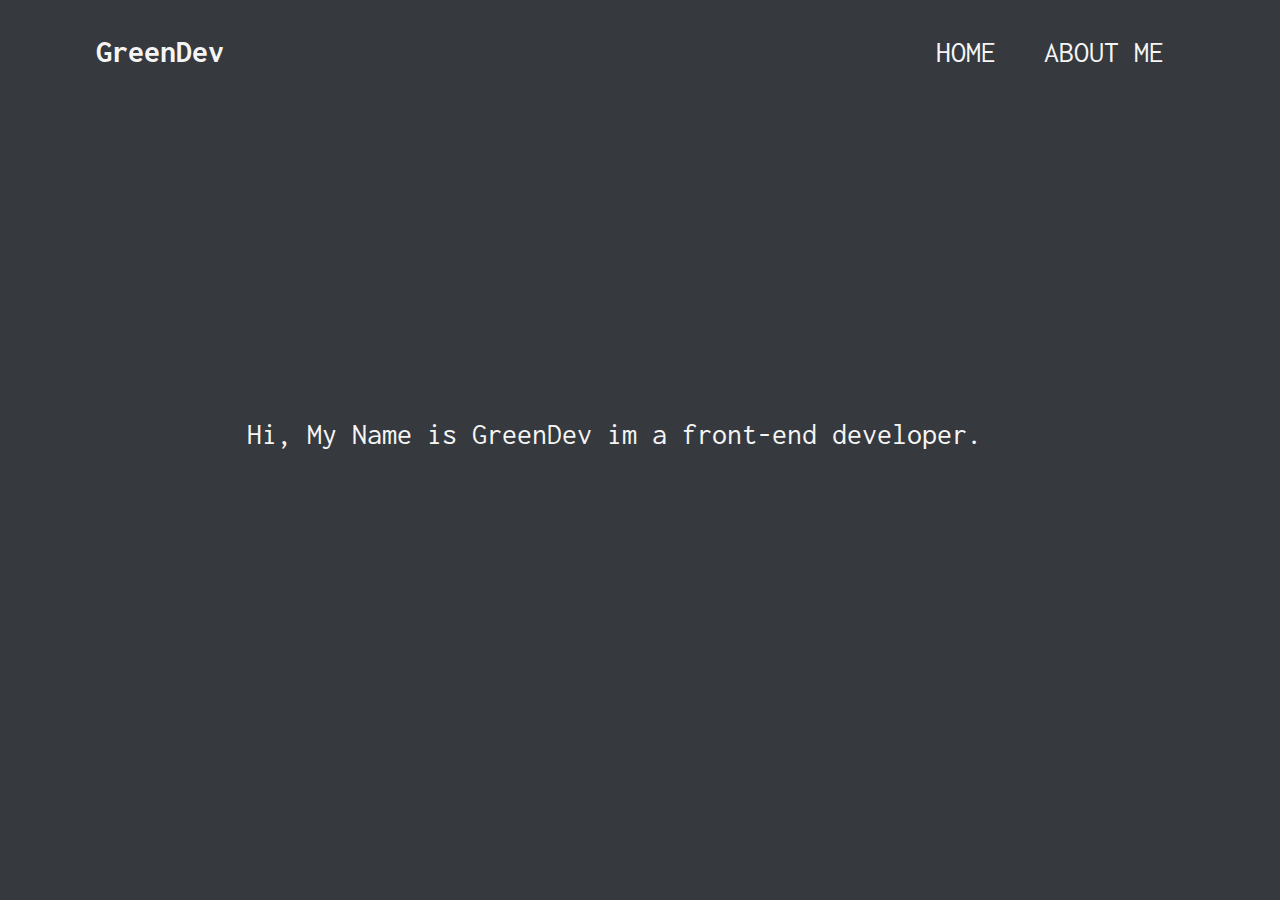
==== 1.html @ f490db32 "Looks" ====
<!DOCTYPE html>
<html>
    <head>
        <title>GreenDev</title>
        <link rel="stylesheet" type="text/css" href="style.css">
    </head>
    <body>
        <div class="banner">
            <div class="navbar">
                <h1>GreenDev</h1>
                <ul>
                    <li><a href="index.html">Home</a></li>
                    <li><a href="1.html">About me</a></li>
                </ul>
                <div class="content">
                    <p class="about">Hi, My Name is GreenDev im a front-end developer.</p>
                </div>
            </div>
        </div>
    </body>
</html>
---- style.css ----
@import url('https://fonts.googleapis.com/css2?family=Inconsolata:wght@200&family=Nanum+Pen+Script&family=Square+Peg&display=swap');
*{
    margin: 0;
    padding: 0;
    font-family: 'Inconsolata', monospace;
    
}
.banner{
    width: 100%;
    height: 100%;
}

body {
    background-color: #36393e;
}

h1 {
    color: whitesmoke;
}

h2 {
    color: whitesmoke;
    font-size: 30px;
}

.about {
    color: whitesmoke;
    font-size: 30px;
}

.navbar {
    width: 85%;
    margin: auto;
    padding: 35px 0;
    display: flex;
    align-items: center;
    justify-content: space-between;
}

.navbar ul li{
    list-style: none;
    display: inline-block;
    margin: 0 20px;
    position: relative;
}

.navbar ul li a{
    text-decoration: none;
    color: whitesmoke;
    text-transform: uppercase;
    font-size: 30px;
}

.navbar ul li::after{
    content: '';
    height: 3px;
    width: 0%;
    background: #34eb89;
    position: absolute;
    bottom: -10px;
    left: 0;
    transition: 0.10s;
}

.navbar ul li:hover::after{
    width: 100%;
}

.content{
    width: 81%;
    position: absolute;
    top: 50%;
    transform: translateY(-100%);
    text-align: center;
}
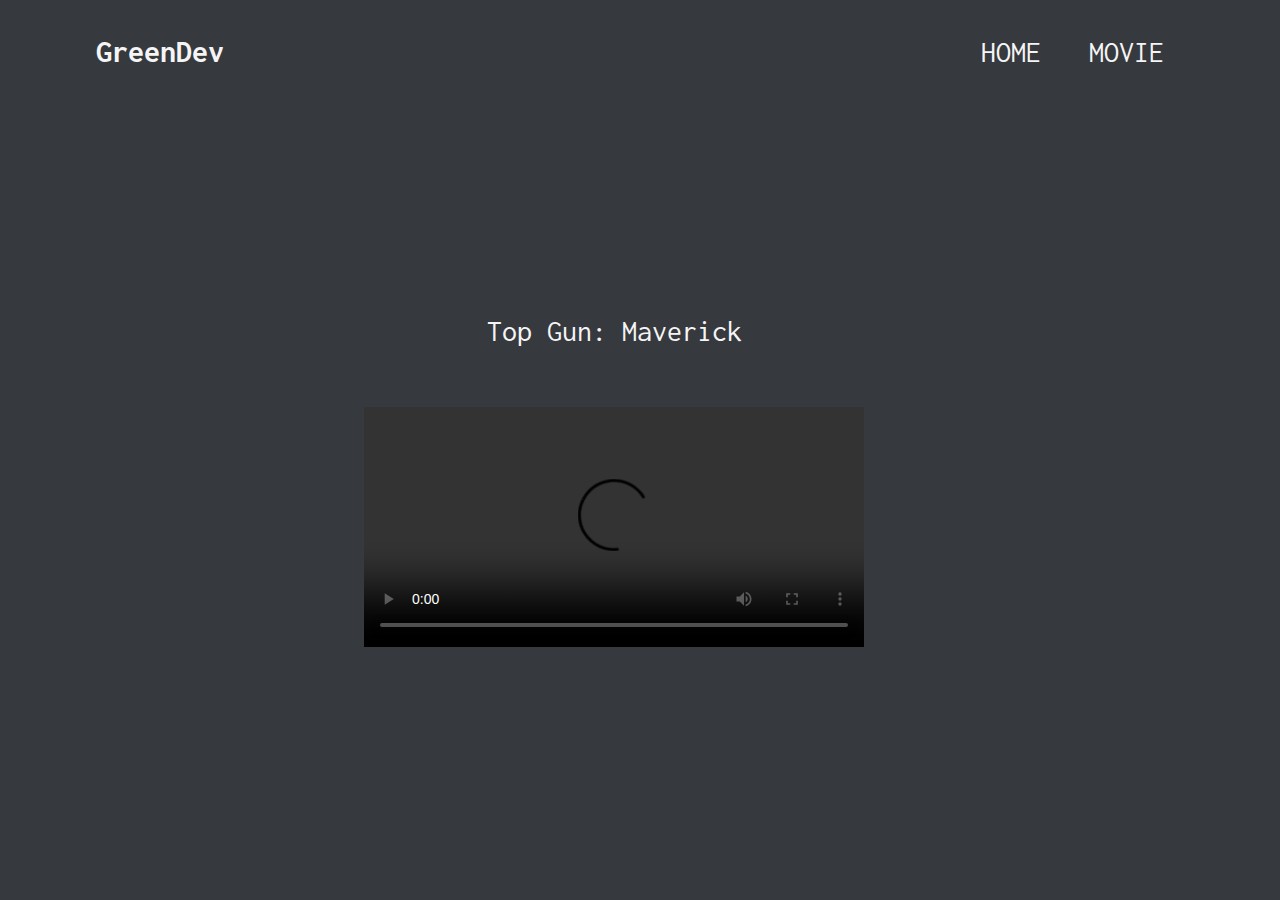
==== commit 967e7f1e: "Add files via upload" ====
--- a/1.html
+++ b/1.html
@@ -10,10 +10,11 @@
                 <h1>GreenDev</h1>
                 <ul>
                     <li><a href="index.html">Home</a></li>
-                    <li><a href="1.html">About me</a></li>
+                    <li><a href="1.html">Movie</a></li>
                 </ul>
                 <div class="content">
-                    <p class="about">Hi, My Name is GreenDev im a front-end developer.</p>
+                    <p class="about">Top Gun: Maverick</p>
+                    <video controls src="TopGM.mp4" width="500" height="240" class="TopGM">
                 </div>
             </div>
         </div>
--- a/style.css
+++ b/style.css
@@ -26,6 +26,13 @@
 .about {
     color: whitesmoke;
     font-size: 30px;
+    position: relative;
+    bottom: -140px;
+}
+
+.TopGM {
+    position: relative;
+    bottom: -200px;
 }
 
 .navbar {
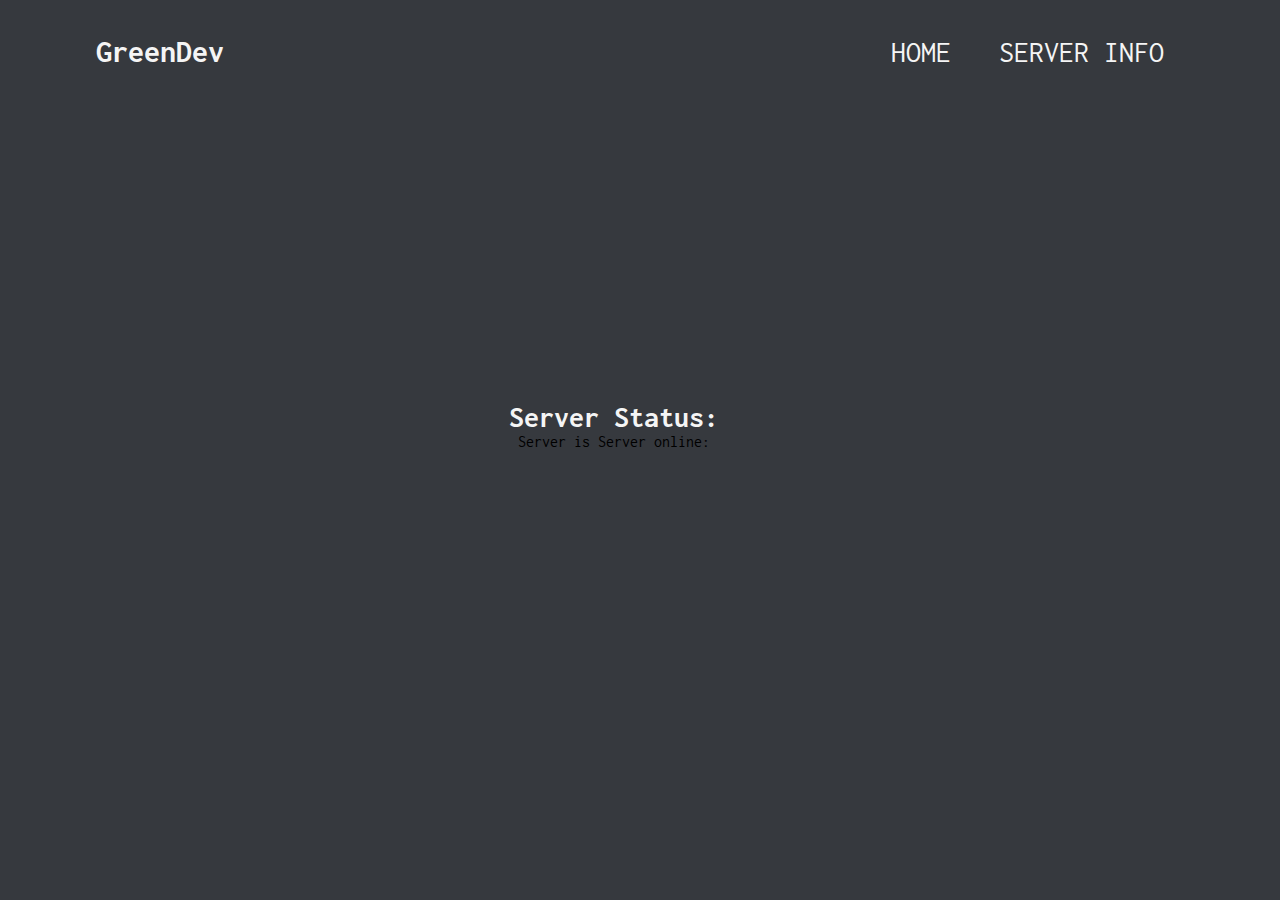
==== commit 26571d99: "Update 1.html" ====
--- a/1.html
+++ b/1.html
@@ -10,13 +10,33 @@
                 <h1>GreenDev</h1>
                 <ul>
                     <li><a href="index.html">Home</a></li>
-                    <li><a href="1.html">Movie</a></li>
+                    <li><a href="1.html">Server Info</a></li>
                 </ul>
                 <div class="content">
-                    <p class="about">Top Gun: Maverick</p>
-                    <video controls src="TopGM.mp4" width="500" height="240" class="TopGM">
+                    
+                    <h2>Server Status:</h2>
+                    <p>Server is Server online: <span id="status"></span></p>
+                    
+                    
+                    <script>
+                    
+                    const api_url = 'https://api.mcstatus.io/v2/status/java/greendevserver.ddns.net'
+                    async function getMCS() {
+                                const response = await fetch(api_url);
+                                const data = await response.json();
+                                const { online } = data;
+                                console.log(data);
+
+                                document.getElementById('status').textContent = online;
+
+                            }
+
+                        
+                        getMCS()
+                            
+                    </script>
                 </div>
             </div>
         </div>
     </body>
-</html>+</html>
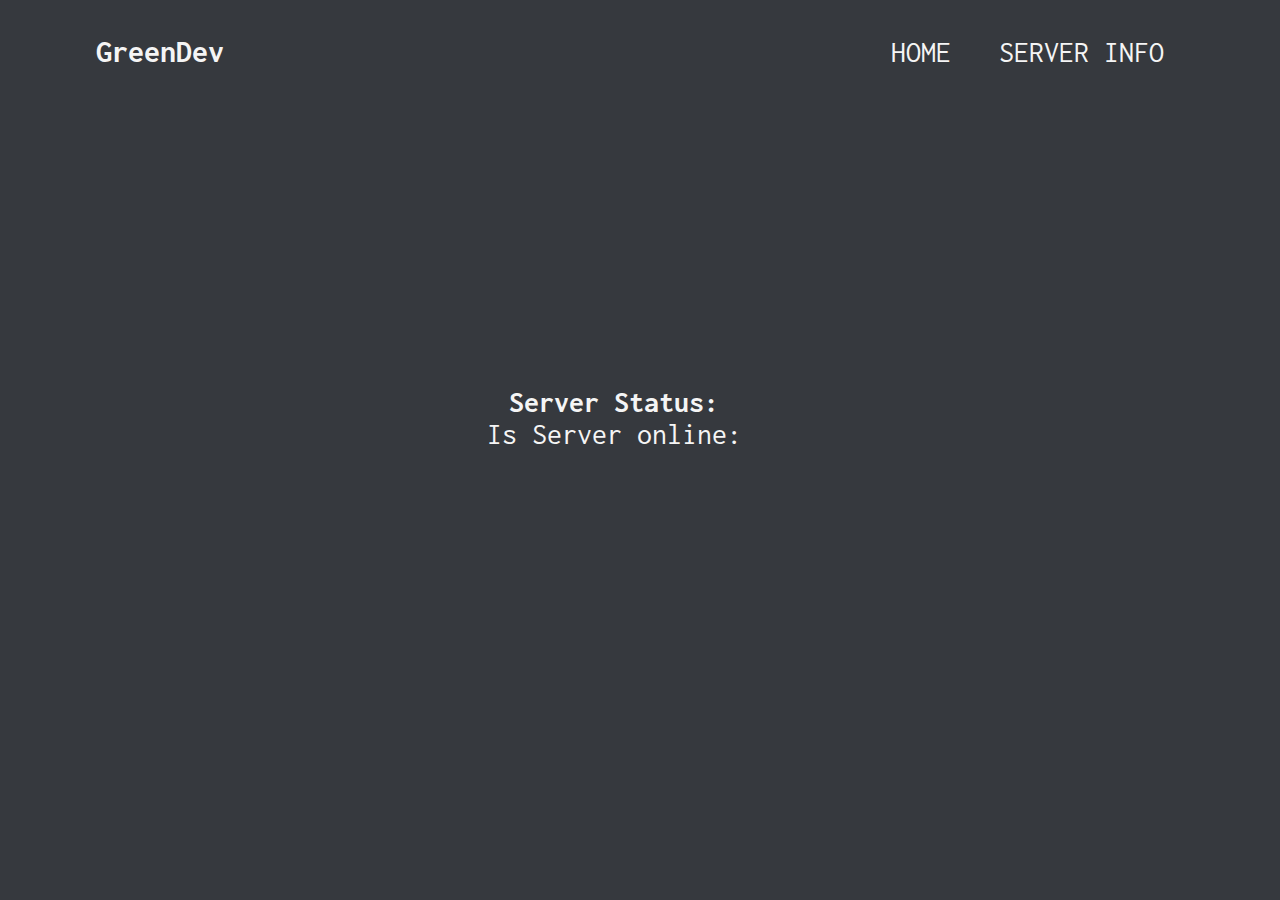
==== commit 35620f27: "Update 1.html" ====
--- a/1.html
+++ b/1.html
@@ -15,7 +15,7 @@
                 <div class="content">
                     
                     <h2>Server Status:</h2>
-                    <p>Server is Server online: <span id="status"></span></p>
+                    <p>Is Server online: <span id="status"></span></p>
                     
                     
                     <script>
--- a/style.css
+++ b/style.css
@@ -20,6 +20,13 @@
 
 h2 {
     color: whitesmoke;
+    font-size: 30px;
+}
+
+p {
+    color: whitesmoke;
+    position: relative;
+    bottom: -1  0px;
     font-size: 30px;
 }
 
@@ -79,4 +86,4 @@
     top: 50%;
     transform: translateY(-100%);
     text-align: center;
-}+}
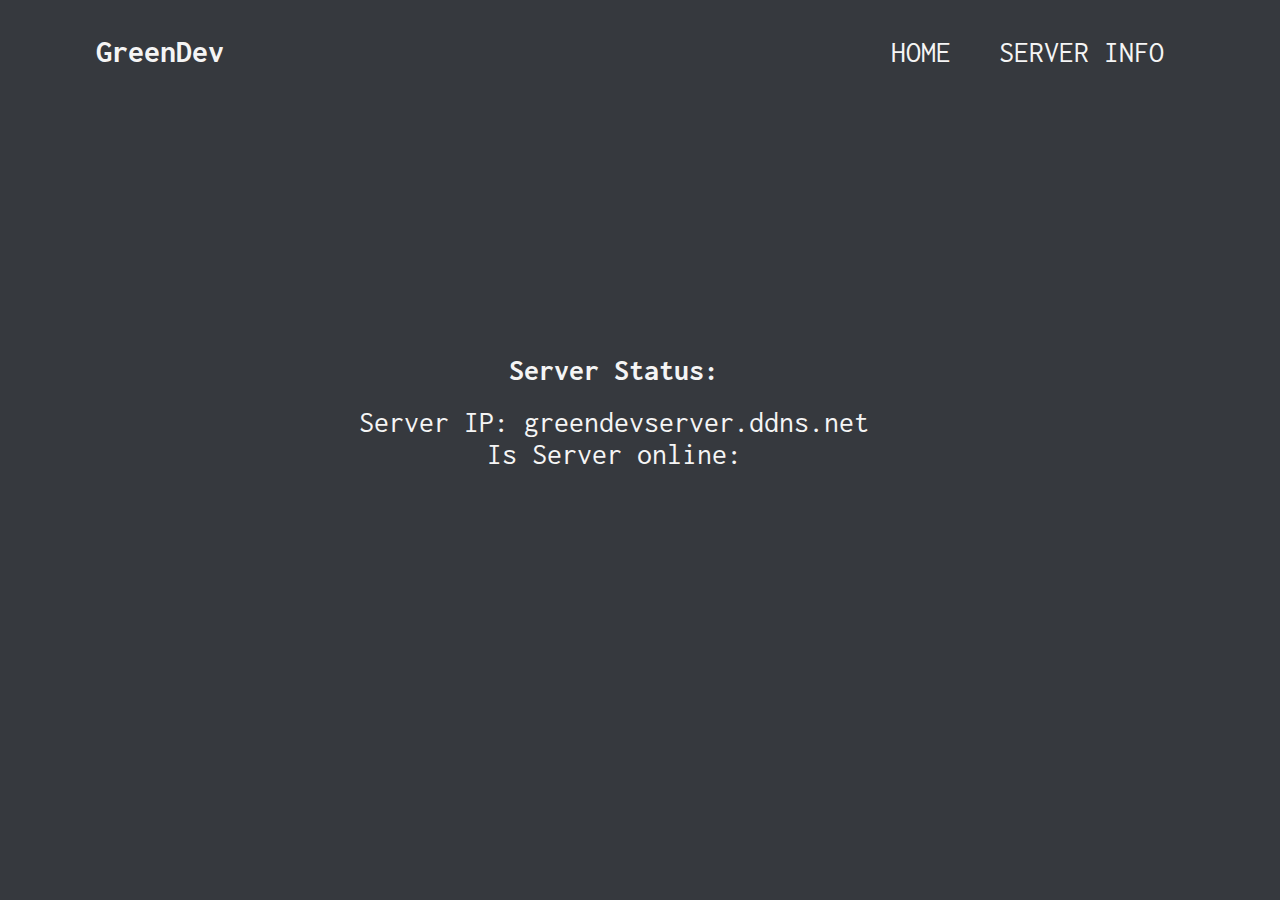
==== commit 288ea515: "Update 1.html" ====
--- a/1.html
+++ b/1.html
@@ -15,7 +15,9 @@
                 <div class="content">
                     
                     <h2>Server Status:</h2>
-                    <p>Is Server online: <span id="status"></span></p>
+                    <p>Server IP: <link>greendevserver.ddns.net<link/><br/>
+                        Is Server online: <span id="status"></span>
+                    </p>
                     
                     
                     <script>
--- a/style.css
+++ b/style.css
@@ -26,7 +26,7 @@
 p {
     color: whitesmoke;
     position: relative;
-    bottom: -1  0px;
+    bottom: -20px;
     font-size: 30px;
 }
 
@@ -35,11 +35,6 @@
     font-size: 30px;
     position: relative;
     bottom: -140px;
-}
-
-.TopGM {
-    position: relative;
-    bottom: -200px;
 }
 
 .navbar {
